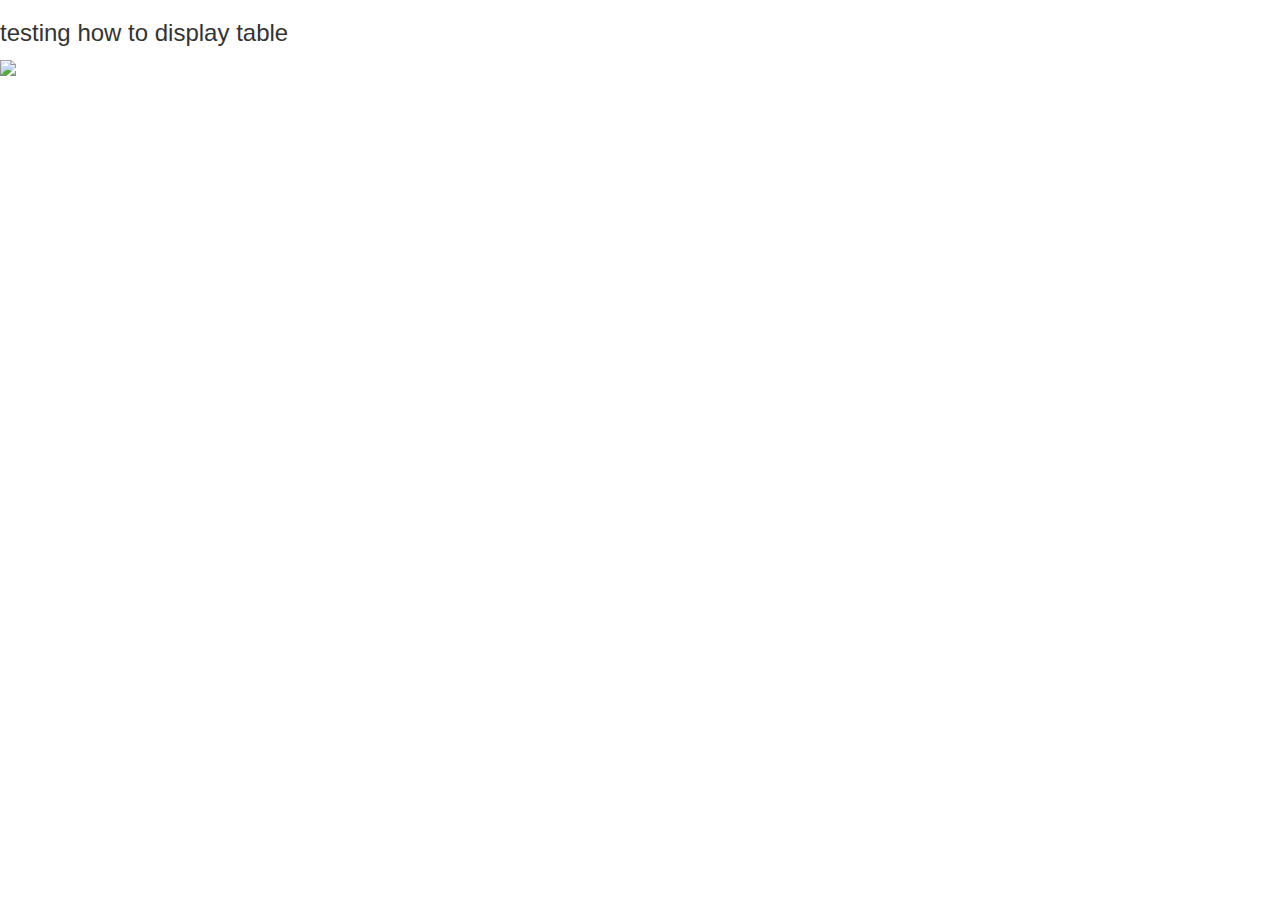
==== Templates/test.html @ 87727cfe "correcting downloading of hemisphere images" ====
<!DOCTYPE html>
<html lang="en">

<head>
  <meta charset="UTF-8">
  <meta name="viewport" content="width=device-width, initial-scale=1.0">
  <meta http-equiv="X-UA-Compatible" content="ie=edge">
  <title>Mars Info</title>
  <link rel="stylesheet" href="https://maxcdn.bootstrapcdn.com/bootstrap/3.3.7/css/bootstrap.min.css">
</head>
<body>
    <div class="row">
        <div class="col-xs-12 col-sm-12 col-md-6">
          <h3>testing how to display table</h3>
          <img src = "..\mars_facts.html">
          </table>
        </div>
      </div>
</body>

</html>
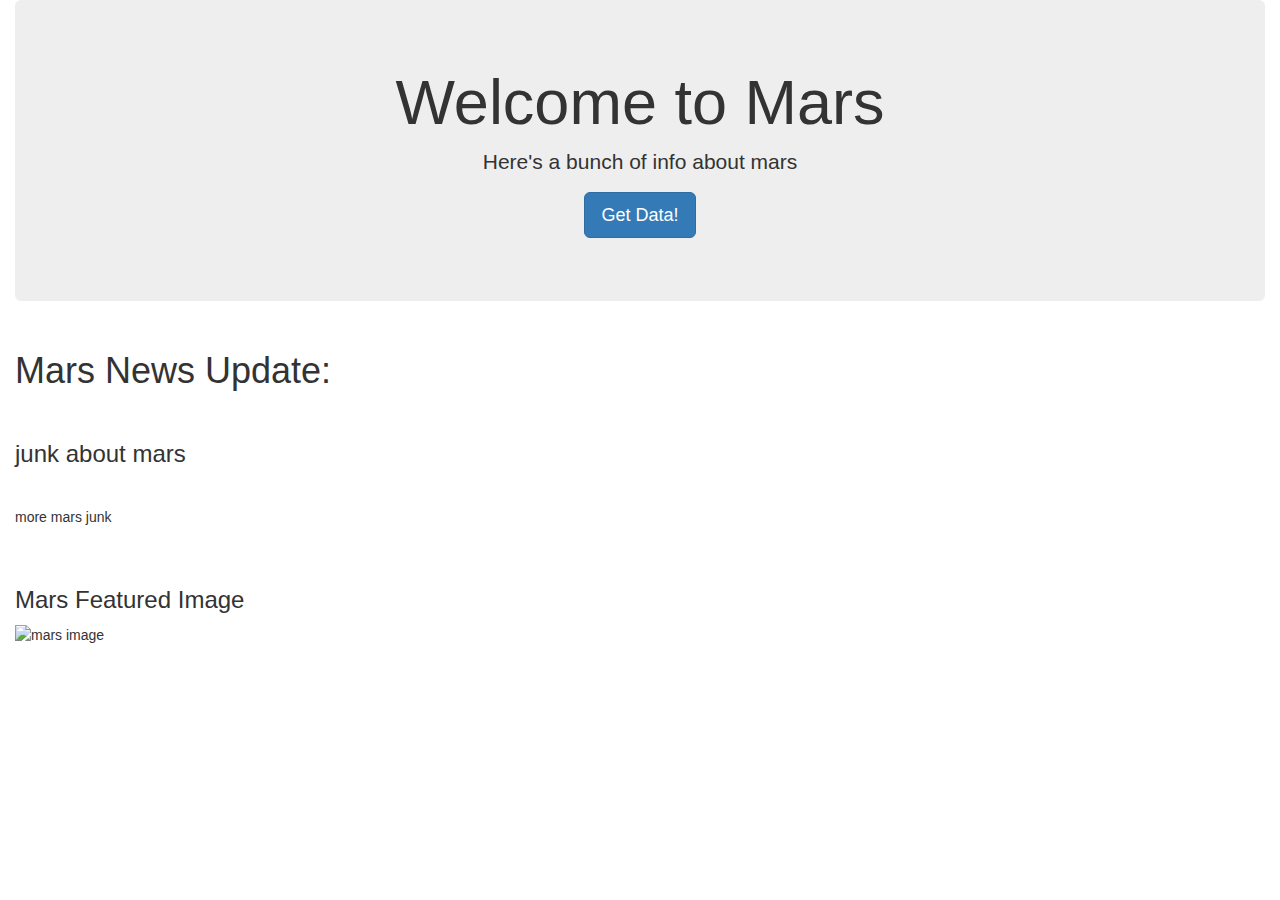
==== commit ab0a7356: "correcting issues on imaging added css file to improve formatting control" ====
--- a/Templates/test.html
+++ b/Templates/test.html
@@ -9,13 +9,34 @@
   <link rel="stylesheet" href="https://maxcdn.bootstrapcdn.com/bootstrap/3.3.7/css/bootstrap.min.css">
 </head>
 <body>
+  <div class="container-fluid">
+    <div class="jumbotron text-center">
+      <h1>Welcome to Mars</h1>
+      <p>Here's a bunch of info about mars</p>
+      <p><a class="btn btn-primary btn-lg" href="nothing" role="button">Get Data!</a></p>
+    </div>
     <div class="row">
-        <div class="col-xs-12 col-sm-12 col-md-6">
-          <h3>testing how to display table</h3>
-          <img src = "..\mars_facts.html">
-          </table>
-        </div>
+      <div class="col-md-12">
+        <h1> Mars News Update: </h1>
+        <p><br></p>
+        <h3>junk about mars</h3>
+        <p><br></p>
+        <p>more mars junk</p>
+        <p><br></p>
       </div>
+    </div>
+
+    <div class="row">
+      <div class="col-xs-12 col-sm-12 col-md-6">
+        <h3>Mars Featured Image</h3>
+        <img src="https://astropedia.astrogeology.usgs.gov/download/Mars/Viking/syrtis_major_enhanced.tif/full.jpg " alt="mars image" class = "img-fluid" alt = "Responsive image">
+      </div>
+      
+    </div>
+    
+
+    </div>
+  </div>
 </body>
 
 </html>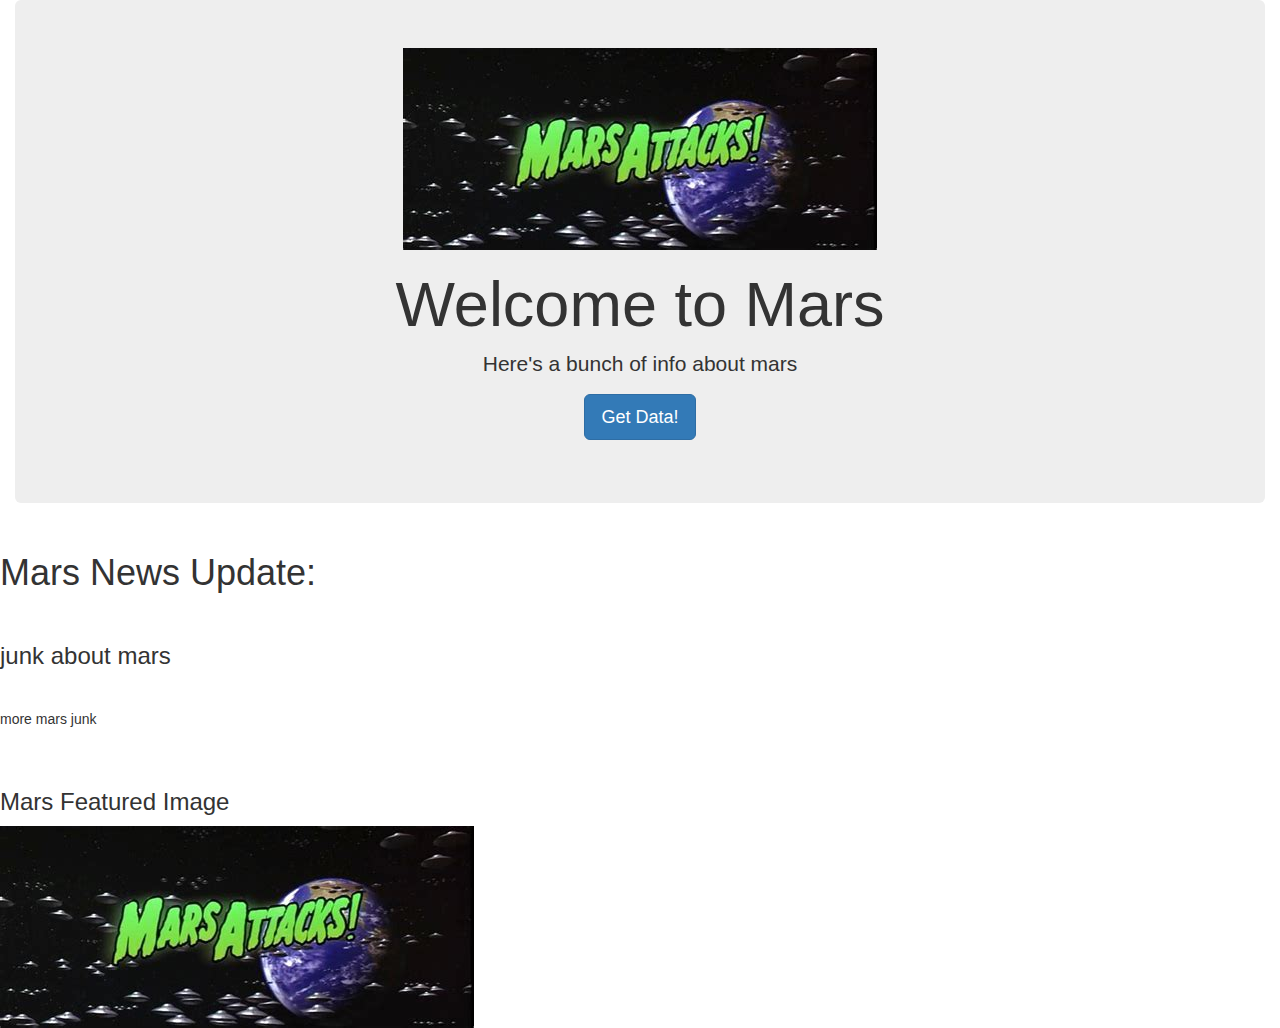
==== commit 8e78f694: "cleaning up jupyter notebook file, removing test code used for trouble shooting" ====
--- a/Templates/test.html
+++ b/Templates/test.html
@@ -7,36 +7,39 @@
   <meta http-equiv="X-UA-Compatible" content="ie=edge">
   <title>Mars Info</title>
   <link rel="stylesheet" href="https://maxcdn.bootstrapcdn.com/bootstrap/3.3.7/css/bootstrap.min.css">
+  <link rel="stylesheet" href="style.css>">
 </head>
 <body>
   <div class="container-fluid">
-    <div class="jumbotron text-center">
+    <div class="jumbotron text-center" >
+      <img src = "mars_attacks_banner.jpg" alt="mars attacks" class = "img-fluid" alt = "Responsive image">
       <h1>Welcome to Mars</h1>
       <p>Here's a bunch of info about mars</p>
       <p><a class="btn btn-primary btn-lg" href="nothing" role="button">Get Data!</a></p>
     </div>
-    <div class="row">
-      <div class="col-md-12">
-        <h1> Mars News Update: </h1>
-        <p><br></p>
-        <h3>junk about mars</h3>
-        <p><br></p>
-        <p>more mars junk</p>
-        <p><br></p>
-      </div>
+  </div>
+
+  <div class="row">
+    <div class="col-md-12">
+      <h1> Mars News Update: </h1>
+      <p><br></p>
+      <h3>junk about mars</h3>
+      <p><br></p>
+      <p>more mars junk</p>
+      <p><br></p>
     </div>
+  </div>
 
-    <div class="row">
-      <div class="col-xs-12 col-sm-12 col-md-6">
-        <h3>Mars Featured Image</h3>
-        <img src="https://astropedia.astrogeology.usgs.gov/download/Mars/Viking/syrtis_major_enhanced.tif/full.jpg " alt="mars image" class = "img-fluid" alt = "Responsive image">
-      </div>
-      
+  <div class="row">
+    <div class="col-xs-12 col-sm-12 col-md-6">
+      <h3>Mars Featured Image</h3>
+      <img src="mars_attacks_banner.jpg" alt="mars image" class = "img-fluid" alt = "Responsive image">
     </div>
+  </div>
     
 
-    </div>
-  </div>
+  
+
 </body>
 
 </html>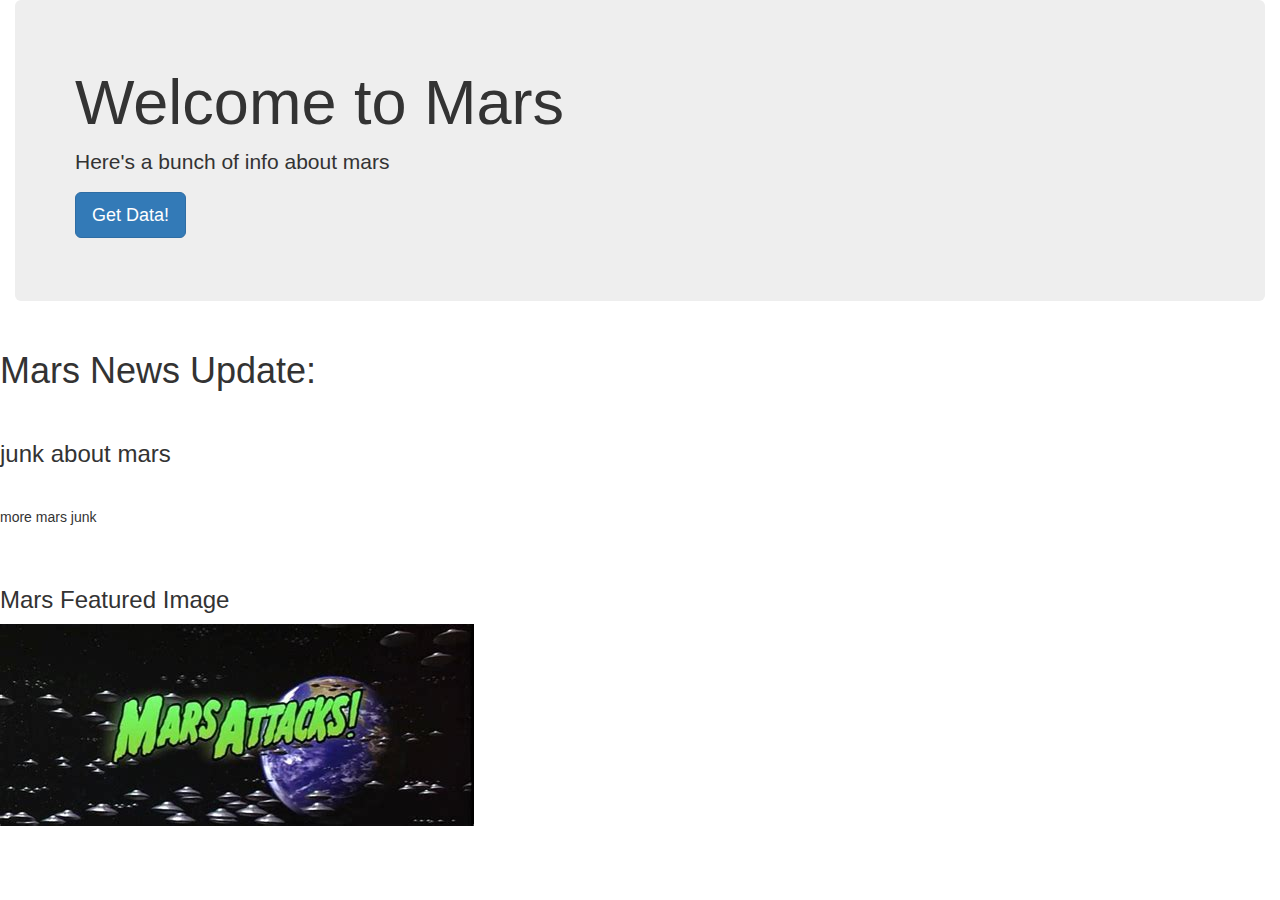
==== commit e5249bc8: "final code" ====
--- a/Templates/test.html
+++ b/Templates/test.html
@@ -11,11 +11,11 @@
 </head>
 <body>
   <div class="container-fluid">
-    <div class="jumbotron text-center" >
-      <img src = "mars_attacks_banner.jpg" alt="mars attacks" class = "img-fluid" alt = "Responsive image">
-      <h1>Welcome to Mars</h1>
-      <p>Here's a bunch of info about mars</p>
-      <p><a class="btn btn-primary btn-lg" href="nothing" role="button">Get Data!</a></p>
+    <div class="jumbotron" style="background: url(mars_attacks_banner.jpg)  -webkit-background-size: cover; -moz-background-size: cover; -o-background-size: cover; background-size: cover;">
+      
+      <h1 style="text-align:center text-white">Welcome to Mars</h1>
+      <p style="text-align:center text-white">Here's a bunch of info about mars</p>
+      <p ><a class="btn btn-primary btn-lg" href="nothing" role="button">Get Data!</a></p>
     </div>
   </div>
 
